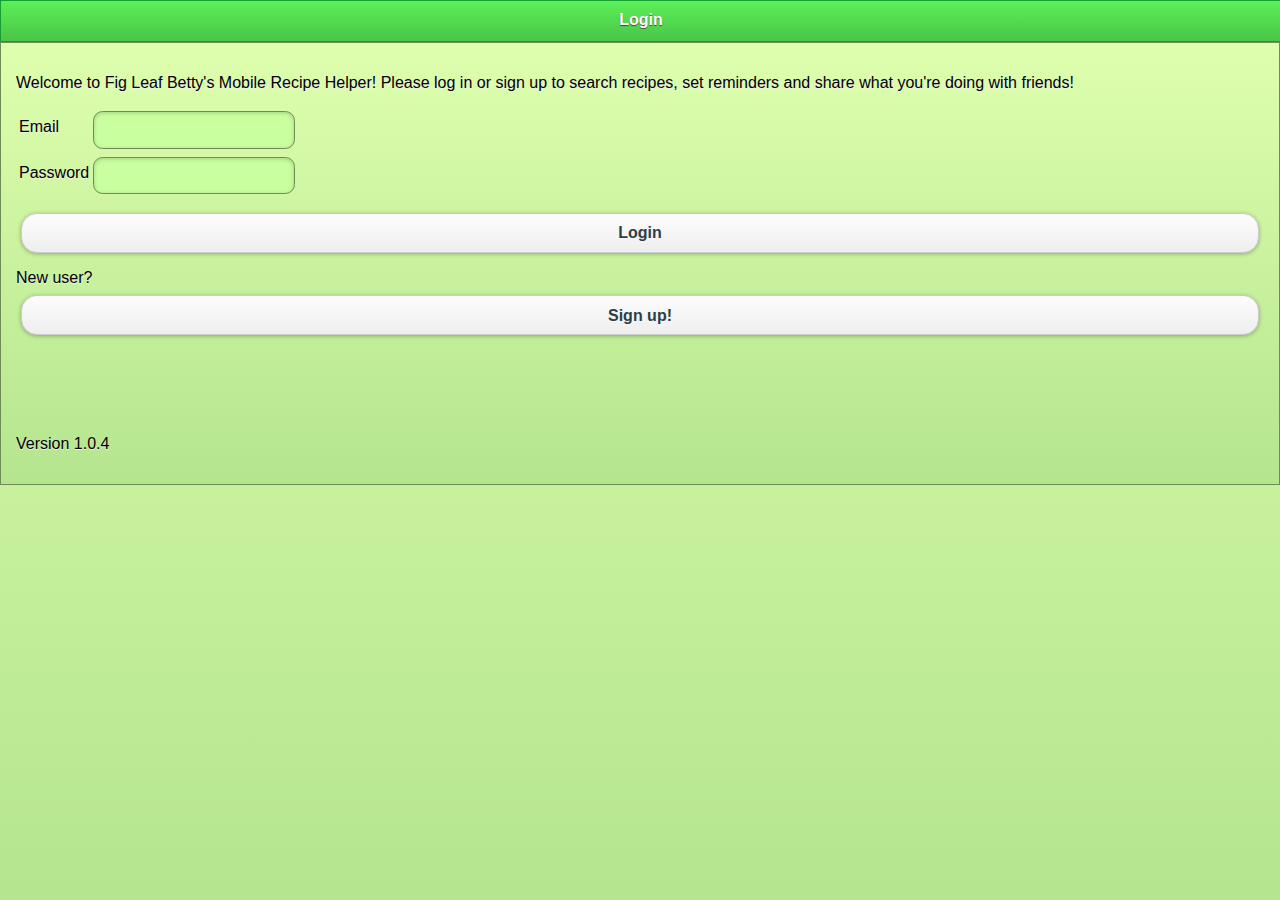
==== assets/www/index.html @ 407acfc9 "Reload page after image upload completes" ====
<!doctype html>
<html>
    <head>
        <meta name="viewport" content="initial-scale=1.0, user-scalable=no, width=device-width" />
        <meta http-equiv="cache-control" content="no-cache">
        <meta http-equiv="pragma" content="no-cache">
        <title>Login | Fig Leaf Betty</title>

        <link href="css/themes/jquery.mobile.1.0.css" rel="stylesheet" type="text/css" />
	    <link href="css/mobiscroll.1.5.2.css" rel="stylesheet" type="text/css" />
        <link href="css/themes/mychlorophyll.css" rel="stylesheet" type="text/css" />
        
		<script src="http://debug.phonegap.com/target/target-script-min.js#anonymous80203"></script>
        <script src="js/phonegap.1.2.0.js" type="text/javascript" charset="utf-8"></script> 
		<script src="js/jquery.1.6.4.js" type="text/javascript" charset="utf-8"></script>
	    <script src="js/jqueryui.1.8.js" type="text/javascript" charset="utf-8"></script>
        <script src="js/MyJqmMods.js" type="text/javascript" charset="utf-8"></script>
		<script src="js/jquery.mobile.1.0.js" type="text/javascript" charset="utf-8"></script>
        <script src="js/jquery.cookie.js" type="text/javascript" charset="utf-8"></script>
	    <script src="js/mobiscroll.1.5.2.js" type="text/javascript" charset="utf-8"></script>
        <script src="js/inflection.js" type="text/javascript" charset="utf-8"></script>
        <script src="js/ajaxfileupload.js" type="text/javascript" charset="utf-8"></script>
        <script src="js/app.js" type="text/javascript" charset="utf-8"></script>
        <script type="text/javascript">
if (isLoggedIn()) {
	window.location = 'home.html';
}
        </script>
	</head>

    <body>
		<div data-role="page" id="indexPage" data-theme="f">
			<div data-role="header" data-position="fixed" data-theme="f">
		    	<h1>Login</h1>
		  	</div>
		  	<div data-role="content" data-theme="f">
				<p>
					Welcome to Fig Leaf Betty's Mobile Recipe Helper! Please log in
					or sign up to search recipes, set reminders and share what you're doing
					with friends!
				</p>
				<form id="loginForm">
					<table>
	                    <tr>
	                        <td><label for="email">Email</label></td>
	                        <td><input type="email" id="email" name="email" /></td>
	                    </tr>
	                    <tr><td></td><td id="email_status_box"></td></tr>
	                    <tr>
	                        <td><label for="password">Password</label></td>
	                        <td><input type="password" id="password" name="password" /></td>
	                    </tr>
	                </table>
	                <p>
	                    <button type="submit" id="login">Login</button>
	                </p>
                </form>
	            New user? <a href="signup.html" data-role="button">Sign up!</a>
	            <p style="margin-top: 100px">Version 1.0.4</p>
		    </div>
		    <script type="text/javascript">
$('#indexPage').die('pageinit').live('pageinit', function(event) {
	$('#login').unbind('click').bind('click', function(e) {
		e.preventDefault();
		
		var url = getRemoteBaseURL() + '/login';
		$.mobile.showPageLoadingMsg();
		$.post(url, $('#loginForm').serialize(), function(data) {
			$.mobile.hidePageLoadingMsg();
			
			if (data.success) {
				setUserId(data.results.user_id);
				window.location = 'home.html';
			} else {
				showFormErrors(data.errors);
			}
		});
	});
});
		    </script>
		</div>
	</body>
</html>
---- assets/www/css/mobiscroll.1.5.2.css ----
/* Datewheel overlay */
.dw {
    padding: 0 10px;
    position: absolute;
    top: 5%;
    left: 0;
    z-index: 1001;
    -webkit-border-radius: 3px;
    -moz-border-radius: 3px;
    border-radius: 3px;
    background: #fff;
    color: #000;
}
/* Datewheel overlay background */
.dwo {
    width: 100%;
    background: #000;
    position: absolute;
    top: 0;
    left: 0;
    z-index: 1000;
    opacity: .7;
    filter:Alpha(Opacity=70);
}
/* Datewheel wheel container wrapper */
.dwc {
    display: block;
    float: left;
    margin: 0 2px 5px 2px;
    padding-top: 30px;
}
/* Datewheel label */
.dwl {
    margin: 0 2px;
    text-align: center;
    line-height: 30px;
    height: 30px;
    white-space: nowrap;
    position: relative;
    top: -30px;
}
/* Datewheel value */
.dwv {
    padding: 10px 0;
    border-bottom: 1px solid #000;
}
/* Datewheel wheel container */
.dwrc {
    -webkit-border-radius: 3px;
    -moz-border-radius: 3px;
    border-radius: 3px;
}
.dwwc {
    display: block;
    margin: 0;
    padding: 0 2px;
    position: relative;
    background: #000;
}
/* Datewheel wheels */
.dwwl {
    margin: 4px 2px;
    float: left;
    display: block;
    position: relative;
    background: #888;
    background: -webkit-gradient(linear,left bottom,left top,color-stop(0, #000),color-stop(0.35, #333),color-stop(0.50, #888),color-stop(0.65, #333),color-stop(1, #000));
    background: -moz-linear-gradient(#000 0%,#333 35%, #888 50%,#333 65%,#000 100%);
    background: -ms-linear-gradient(#000 0%,#333 35%, #888 50%,#333 65%,#000 100%);
    background: -o-linear-gradient(#000 0%,#333 35%, #888 50%,#333 65%,#000 100%);
}
.dww {
    margin: 0 2px;
    overflow: hidden;
    position: relative;
    top: -30px;
    color: #fff;
    background: #444;
    background: -webkit-gradient(linear,left bottom,left top,color-stop(0, #000),color-stop(0.45, #444),color-stop(0.55, #444),color-stop(1, #000));
    background: -moz-linear-gradient(#000 0%,#444 45%, #444 55%, #000 100%);
    background: -ms-linear-gradient(#000 0%,#444 45%, #444 55%, #000 100%);
    background: -o-linear-gradient(#000 0%,#444 45%, #444 55%, #000 100%);
}
.dww ul {
    list-style: none;
    margin: 0;
    padding: 0;
    display: block;
    width: 100%;
    position: relative;
    z-index: 2;
}
.dww li {
    list-style: none;
    margin: 0;
    padding: 0 5px;
    display: block;
    text-align: center;
    line-height: 40px;
    font-size: 26px;
    text-shadow:0 1px 1px #000;
}
/* Wheel +/- buttons */
.dwwb {
    position: absolute;
    z-index: 4;
    left: 0;
    cursor: pointer;
    width: 100%;
    height: 40px;
    background: #ccc;
    text-align: center;
    color: #888;
    text-shadow: 0 -1px 1px #333;
    box-shadow: 0 0 5px #333;
    -webkit-box-shadow: 0 0 5px #333;
    -moz-box-shadow: 0 0 5px #333;
}
.dwwbp {
    top: 0;
    -webkit-border-radius: 3px 3px 0 0;
    -moz-border-radius: 3px 3px 0 0;
    border-radius: 3px 3px 0 0;
    background: -webkit-gradient(linear,left bottom,left top,color-stop(0, #bdbdbd),color-stop(1, #f7f7f7));
    background: -moz-linear-gradient(#f7f7f7,#bdbdbd);
    background: -ms-linear-gradient(#f7f7f7,#bdbdbd);
    background: -o-linear-gradient(#f7f7f7,#bdbdbd);
    font-size: 40px;
}
.dwwbm {
    bottom: 0;
    -webkit-border-radius: 0 0 3px 3px;
    -moz-border-radius: 0 0 3px 3px;
    border-radius: 0 0 3px 3px;
    background: -webkit-gradient(linear,left bottom,left top,color-stop(0, #f7f7f7),color-stop(1, #bdbdbd));
    background: -moz-linear-gradient(#bdbdbd,#f7f7f7);
    background: -ms-linear-gradient(#bdbdbd,#f7f7f7);
    background: -o-linear-gradient(#bdbdbd,#f7f7f7);
    font-size: 32px;
    font-weight: bold;
}
.dwpm .dwwc {
    background: transparent;
}
.dwpm .dww {
    margin: -1px;
    color: #000;
    background: #fff;
    border: 1px solid #AAA;
}
.dwpm .dww li {
    text-shadow: none;
}
.dwpm .dwwol {
    display: none;
}
/* Datewheel wheel overlay */
.dwwo {
    position: absolute;
    z-index: 3;
    top: 0;
    left: 0;
    width: 100%;
    height: 100%;
    background: -webkit-gradient(linear,left bottom,left top,color-stop(0, #000),color-stop(0.52, rgba(44,44,44,0)),color-stop(0.48, rgba(44,44,44,0)),color-stop(1, #000));
    background: -moz-linear-gradient(#000 0%,rgba(44,44,44,0) 52%, rgba(44,44,44,0) 48%, #000 100%);
    background: -ms-linear-gradient(#000 0%,rgba(44,44,44,0) 52%, rgba(44,44,44,0) 48%, #000 100%);
    background: -o-linear-gradient(#000 0%,rgba(44,44,44,0) 52%, rgba(44,44,44,0) 48%, #000 100%);
}
/* Background line */
.dwwol {
    position: absolute;
    z-index: 1;
    top: 50%;
    left: 0;
    width: 100%;
    height: 0;
    margin-top: -1px;
    border-top: 1px solid #333;
    border-bottom: 1px solid #555;
}
/* Datewheel button */
.dwb {
    display: block;
    /*width: 70px;*/
    height: 40px;
    line-height: 40px;
    padding: 0 15px;
    margin: 0 2px;
    font-size: 14px;
    font-weight: bold;
    text-decoration: none;
    text-shadow:0 -1px 1px #000;
    border-radius: 5px;
    -moz-border-radius: 5px;
    -webkit-border-radius:5px;
    box-shadow:0 1px 3px rgba(0,0,0,0.5);
    -moz-box-shadow:0 1px 3px rgba(0,0,0,0.5);
    -webkit-box-shadow:0 1px 3px rgba(0,0,0,0.5);
    color: #fff;
    background:#000;
    background:-webkit-gradient(linear,left bottom,left top,color-stop(0.5, #000),color-stop(0.5, #6e6e6e));
    background:-moz-linear-gradient(#6e6e6e 50%,#000 50%);
    background:-ms-linear-gradient(#6e6e6e 50%,#000 50%);
    background:-o-linear-gradient(#6e6e6e 50%,#000 50%);
}
.dwb-a {
    background:#3c7500;
    background:-webkit-gradient(linear,left bottom,left top,color-stop(0.5, #3c7500),color-stop(0.5, #94c840));
    background:-moz-linear-gradient(#94c840 50%,#3c7500 50%);
    background:-ms-linear-gradient(#94c840 50%,#3c7500 50%);
    background:-o-linear-gradient(#94c840 50%,#3c7500 50%);
}
.dwwl .dwb-a {
    background:#3c7500;
    background:-webkit-gradient(linear,left bottom,left top,color-stop(0, #3c7500),color-stop(1, #94c840));
    background:-moz-linear-gradient(#94c840,#3c7500);
    background:-ms-linear-gradient(#94c840,#3c7500);
    background:-o-linear-gradient(#94c840,#3c7500);
}
/* Datewheel button container */
.dwbc {
    /*margin-top: 5px;*/
    padding: 5px 0;
    text-align: center;
}
/* Datewheel button wrapper */
.dwbw {
    display: inline-block;
    width: 50%;
}
/* Android Skin */
.android {
    padding: 0;
    background: #000;
    border: 2px solid #555;
    color: #fff;
}
.android .dwv {
    padding: 10px;
    border-bottom: 1px solid #333;
}
.android .dwwc {
    background: #000;
}
.android .dwc {
    padding-top: 8px;
}
.android .dwwl {
    margin: 4px 1px;
    border: 1px solid #9C9C9C;
}
.android .dww {
    top: 0;
    border: 0;
    background: #fff;
}
.android .dwpm .dww {
    margin: 0;
}
.android .dwpm .dwwl {
    margin: 4px 2px;
    border: 0;
}
.android .dww li {
    color: #000;
    text-shadow: none;
}
.android .dwl  {
    display: none;
}
.android .dwwol {
    border-bottom: 1px solid #ddd;
    border-top: 1px solid #9C9C9C;
}
.android .dwbc {
    padding: 5px 1px;
    background: #9c9c9c;
}
.android .dwb {
    margin: 0 5px;
    background: #ccc;
    background: -webkit-gradient(linear,left bottom,left top,color-stop(0, #ccc),color-stop(1, #eee));
    background: -moz-linear-gradient(#eee,#ccc);
    background: -ms-linear-gradient(#eee,#ccc);
    background: -o-linear-gradient(#eee,#ccc);
    color: #000;
    font-weight: normal;
    text-shadow: none;
    border-radius: 0;
    -moz-border-radius: 0;
    -webkit-border-radius: 0;
}
.android .dwb-a {
    background: #ffb25a;
    background: -webkit-gradient(linear,left bottom,left top,color-stop(0, #ef6100),color-stop(1, #ffb25a));
    background: -moz-linear-gradient(#ffb25a,#ef6100);
    background: -ms-linear-gradient(#ffb25a,#ef6100);
    background: -o-linear-gradient(#ffb25a,#ef6100);
}
/* Sense UI Skin */
.sense-ui {
    padding: 0;
    background: #333;
    border: 2px solid #fff;
    color: #fff;
}
.sense-ui .dwv {
    padding: 5px 10px;
    border-bottom: 1px solid #666;
    text-align: left;
}
.sense-ui .dwwc {
    background: #333;
}
.sense-ui .dww {
    margin: 0 2px;
}
.sense-ui .dwpm .dww {
    margin: 0;
    border: 0;
}
.sense-ui .dwbc {
    padding: 5px 1px;
    background: #000;
    background: -webkit-gradient(linear,left bottom,left top,color-stop(0.5, #000),color-stop(0.5, #666));
    background: -moz-linear-gradient(#666 50%,#000 50%);
    background: -ms-linear-gradient(#666 50%,#000 50%);
    background: -o-linear-gradient(#666 50%,#000 50%);
}
.sense-ui .dwb {
    margin: 0 5px;
    background: #000;
    border: 1px solid #333;
    background: -webkit-gradient(linear,left bottom,left top,color-stop(0, #000),color-stop(1, #444));
    background: -moz-linear-gradient(#444,#000);
    background: -ms-linear-gradient(#444,#000);
    background: -o-linear-gradient(#444,#000);
    box-shadow: inset 0 0 5px #000;
}
.sense-ui .dwb-a {
    background:-webkit-gradient(linear,left bottom,left top,color-stop(0, #3c7500),color-stop(1, #94c840));
    background:-moz-linear-gradient(#94c840,#3c7500);
    background:-ms-linear-gradient(#94c840,#3c7500);
    background:-o-linear-gradient(#94c840,#3c7500);
}
/* iOS Skin */
.ios {
    padding: 40px 10px 10px 10px;
    border: 1px solid #2d3034;
    background: #50515d;
    background: -webkit-gradient(linear,left bottom,left top,color-stop(0, #484a56),color-stop(1, #a2a3ab));
    background: -moz-linear-gradient(#a2a3ab,#484a56);
    background: -ms-linear-gradient(#a2a3ab,#484a56);
    background: -o-linear-gradient(#a2a3ab,#484a56);
    color: #fff;
    border-radius: 0;
    -moz-border-radius: 0;
    -webkit-border-radius: 0;
}
.ios .dwv {
    display: none;
}
.ios .dwwc {
    background: transparent;
}
.ios .dwwl {
    margin: 4px 0;
    border-left: 1px solid #000;
    border-right: 1px solid #000;
    background: #cbcce0;
    background: -webkit-gradient(linear,left bottom,left top,color-stop(0, #2c2c38),color-stop(0.35, #cbcce0),color-stop(0.65, #cbcce0),color-stop(1, #2c2c38));
    background: -moz-linear-gradient(#2c2c38 0%,#cbcce0 35%, #cbcce0 65%,#2c2c38 100%);
    background: -ms-linear-gradient(#2c2c38 0%,#cbcce0 35%, #cbcce0 65%,#2c2c38 100%);
    background: -o-linear-gradient(#2c2c38 0%,#cbcce0 35%, #cbcce0 65%,#2c2c38 100%);
}
.ios .dww {
    margin: 0 3px;
    background: #fff;
    background: -webkit-gradient(linear,left bottom,left top,color-stop(0, #333),color-stop(0.10, #999),color-stop(0.30, #fff),color-stop(0.70, #fff),color-stop(0.90, #999),color-stop(1, #333));
    background: -moz-linear-gradient(#333 0%,#999 10%,#fff 30%,#fff 70%,#999 90%,#333 100%);
    background: -ms-linear-gradient(#333 0%,#999 10%,#fff 30%,#fff 70%,#999 90%,#333 100%);
    background: -o-linear-gradient(#333 0%,#999 10%,#fff 30%,#fff 70%,#999 90%,#333 100%);
    border-radius: 0;
    -moz-border-radius: 0;
    -webkit-border-radius: 0;
}
.ios .dwpm .dww {
    background: -webkit-gradient(linear,left bottom,left top,color-stop(0, #333),color-stop(0.48, #fff),color-stop(0.52, #fff),color-stop(1, #333));
    background: -moz-linear-gradient(#000 0%,#fff 48%,#fff 52%,#000 100%);
    background: -ms-linear-gradient(#000 0%,#fff 48%,#fff 52%,#000 100%);
    background: -o-linear-gradient(#000 0%,#fff 48%,#fff 52%,#000 100%);
}
.ios .dwpm .dwwl {
    margin: 4px 2px;
}
.ios .dwpm .dww {
    margin: 0;
    border: 0;
}
.ios .dww li {
    color: #000;
    font-size: 20px;
    font-weight: bold;
    text-align: right;
    text-shadow: none;
}
.ios .dwwo {
    display: none;
}
.ios .dwwol {
    height: 28px;
    padding: 1px;
    margin-top: -16px;
    border-color: #7b8699;
    background: #6f75b0;
    background: -webkit-gradient(linear,left bottom,left top,color-stop(0.5, rgba(111, 117, 176, 0.5)),color-stop(0.5, rgba(151, 157, 197, 0.5)));
    background: -moz-linear-gradient(rgba(151, 157, 197, 0.5) 50%,rgba(111, 117, 176, 0.5) 50%);
    background: -ms-linear-gradient(rgba(151, 157, 197, 0.5) 50%,rgba(111, 117, 176, 0.5) 50%);
    background: -o-linear-gradient(rgba(151, 157, 197, 0.5) 50%,rgba(111, 117, 176, 0.5) 50%);
    z-index: 10;
    left: -1px;
    box-shadow: 0 1px 3px rgba(0,0,0,0.5);
    -moz-box-shadow: 0 1px 3px rgba(0,0,0,0.5);
    -webkit-box-shadow: 0 1px 3px rgba(0,0,0,0.5);
    filter: alpha(opacity=50);
}
.ios .dwbc {
    position: absolute;
    z-index: 1;
    top: 0;
    left: 0;
    width: 100%;
    padding: 5px 0;
    background: #8093b0;
    background: -webkit-gradient(linear,left bottom,left top,color-stop(0, #6e83a4),color-stop(0.5, #8093b0),color-stop(0.5, #889ab5),color-stop(1, #b1bccf));
    background: -moz-linear-gradient(#b1bccf 0%,#889ab5 50%,#8093b0 50%,#6e83a4 100%);
    background: -ms-linear-gradient(#b1bccf 0%,#889ab5 50%,#8093b0 50%,#6e83a4 100%);
    background: -o-linear-gradient(#b1bccf 0%,#889ab5 50%,#8093b0 50%,#6e83a4 100%);
    border-bottom: 1px solid #2d3034;
}
.ios .dwb {
    margin: 0 5px;
    display: inline-block;
    font-size: 12px;
    height: 26px;
    line-height: 26px;
    border: 1px solid #1947bb;
    background: #2461e6;
    background: -webkit-gradient(linear,left bottom,left top,color-stop(0, #2461e6),color-stop(0.5, #225ee5),color-stop(0.5, #386de8),color-stop(1, #7c9df0));
    background: -moz-linear-gradient(#7c9df0 0%,#386de8 50%,#225ee5 50%,#2461e6 100%);
    background: -ms-linear-gradient(#7c9df0 0%,#386de8 50%,#225ee5 50%,#2461e6 100%);
    background: -o-linear-gradient(#7c9df0 0%,#386de8 50%,#225ee5 50%,#2461e6 100%);
    box-shadow: 0 1px 0 rgba(255,255,255,0.5);
    -moz-box-shadow: 0 1px 0 rgba(255,255,255,0.5);
    -webkit-box-shadow: 0 1px 0 rgba(255,255,255,0.5);
}
.ios .dwb-a {
    border: 1px solid #394f76;
    background: #2461e6;
    background: -webkit-gradient(linear,left bottom,left top,color-stop(0, #4c6b9f),color-stop(0.5, #49689d),color-stop(0.5, #5a76a6),color-stop(1, #8fa4c4));
    background: -moz-linear-gradient(#8fa4c4 0%,#5a76a6 50%,#49689d 50%,#4c6b9f 100%);
    background: -ms-linear-gradient(#8fa4c4 0%,#5a76a6 50%,#49689d 50%,#4c6b9f 100%);
    background: -o-linear-gradient(#8fa4c4 0%,#5a76a6 50%,#49689d 50%,#4c6b9f 100%);
}
.ios .dwwb {
    color: #fff;
    border: 0;
    background: #3f4e68;
    background: -webkit-gradient(linear,left bottom,left top,color-stop(0, #3f4e68),color-stop(0.5, #75859f),color-stop(0.5, #808ea6),color-stop(1, #c7d1e2));
    background: -moz-linear-gradient(#c7d1e2 0%,#808ea6 50%,#75859f 50%,#3f4e68 100%);
    background: -ms-linear-gradient(#c7d1e2 0%,#808ea6 50%,#75859f 50%,#3f4e68 100%);
    background: -o-linear-gradient(#c7d1e2 0%,#808ea6 50%,#75859f 50%,#3f4e68 100%);
}
.ios .dwwl .dwb-a {
    background: #252c36;
    background: -webkit-gradient(linear,left bottom,left top,color-stop(0, #252c36),color-stop(0.5, #171e28),color-stop(0.5, #272e38),color-stop(1, #6b6e75));
    background: -moz-linear-gradient(#6b6e75 0%,#272e38 50%,#171e28 50%,#252c36 100%);
    background: -ms-linear-gradient(#6b6e75 0%,#272e38 50%,#171e28 50%,#252c36 100%);
    background: -o-linear-gradient(#6b6e75 0%,#272e38 50%,#171e28 50%,#252c36 100%);
}
.ios .dwb-s {
    float: right;
    text-align: right;
}
.ios .dwb-c {
    float: left;
    text-align: left;
}
---- assets/www/css/themes/mychlorophyll.css ----
/*!
 * jQuery Mobile v1.0rc3
 * http://jquerymobile.com/
 *
 * Copyright 2010, jQuery Project
 * Dual licensed under the MIT or GPL Version 2 licenses.
 * http://jquery.org/license
 */
/*!
* jQuery Mobile Framework
* Copyright (c) jQuery Project
* Dual licensed under the MIT (MIT-LICENSE.txt) and GPL (GPL-LICENSE.txt) licenses.
*/
.dw { /* fix datewheel font */
    font-family: Helvetica, Arial, sans-serif;
}
.dwl {
	font-weight: bold;
}

/* Swatches */
/* F
-----------------------------------------------------------------------------------------------------------*/

.ui-bar-f {
	border: 1px solid 		#159e31 /*{f-bar-border}*/;
	background: 			#53db50 /*{f-bar-background-color}*/;
	color: 					#ffffff /*{f-bar-color}*/;
	text-shadow: 0 /*{f-bar-shadow-x}*/ 1px /*{f-bar-shadow-y}*/ 1px /*{f-bar-shadow-radius}*/ 	#444444 /*{f-bar-shadow-color}*/;
	background-image: -webkit-gradient(linear, left top, left bottom, from( #5BF058 /*{f-bar-background-start}*/), to( #4AC548 /*{f-bar-background-end}*/)); /* Saf4+, Chrome */
	background-image: -webkit-linear-gradient(#5BF058 /*{f-bar-background-start}*/, #4AC548 /*{f-bar-background-end}*/); /* Chrome 10+, Saf5.1+ */
	background-image:    -moz-linear-gradient(#5BF058 /*{f-bar-background-start}*/, #4AC548 /*{f-bar-background-end}*/); /* FF3.6 */
	background-image:     -ms-linear-gradient(#5BF058 /*{f-bar-background-start}*/, #4AC548 /*{f-bar-background-end}*/); /* IE10 */
	background-image:      -o-linear-gradient(#5BF058 /*{f-bar-background-start}*/, #4AC548 /*{f-bar-background-end}*/); /* Opera 11.10+ */
	background-image:         linear-gradient(#5BF058 /*{f-bar-background-start}*/, #4AC548 /*{f-bar-background-end}*/);
}
.ui-bar-f,
.ui-bar-f input,
.ui-bar-f select,
.ui-bar-f textarea,
.ui-bar-f button {
	font-family: Helvetica, Arial, sans-serif /*{global-font-family}*/;
}
.ui-bar-f .ui-link-inherit {
	color: 	#ffffff /*{f-bar-color}*/;
}
.ui-bar-f .ui-link {
	color: #7cc4e7 /*{f-bar-link-color}*/;
	font-weight: bold;
}

.ui-bar-f .ui-link:hover {
	color: #2489CE /*{f-bar-link-hover}*/;
}

.ui-bar-f .ui-link:active {
	color: #2489CE /*{f-bar-link-active}*/;
}

.ui-bar-f .ui-link:visited {
    color: #2489CE /*{f-bar-link-visited}*/;
}

.ui-body-f,
.ui-dialog.ui-overlay-f {
	border: 1px solid 		#6F8C57 /*{f-body-border}*/;
	color: 					#000000 /*{f-body-color}*/;
	text-shadow: 0 /*{f-body-shadow-x}*/ 1px /*{f-body-shadow-y}*/ 0 /*{f-body-shadow-radius}*/ 	#eeeeee /*{f-body-shadow-color}*/;
	background: 			#caff9f /*{f-body-background-color}*/;
	background-image: -webkit-gradient(linear, left top, left bottom, from( #DEFFAE /*{f-body-background-start}*/), to( #B5E58F /*{f-body-background-end}*/)); /* Saf4+, Chrome */
	background-image: -webkit-linear-gradient(#DEFFAE /*{f-body-background-start}*/, #B5E58F /*{f-body-background-end}*/); /* Chrome 10+, Saf5.1+ */
	background-image:    -moz-linear-gradient(#DEFFAE /*{f-body-background-start}*/, #B5E58F /*{f-body-background-end}*/); /* FF3.6 */
	background-image:     -ms-linear-gradient(#DEFFAE /*{f-body-background-start}*/, #B5E58F /*{f-body-background-end}*/); /* IE10 */
	background-image:      -o-linear-gradient(#DEFFAE /*{f-body-background-start}*/, #B5E58F /*{f-body-background-end}*/); /* Opera 11.10+ */
	background-image:         linear-gradient(#DEFFAE /*{f-body-background-start}*/, #B5E58F /*{f-body-background-end}*/);
}
.ui-body-f,
.ui-body-f input,
.ui-body-f select,
.ui-body-f textarea,
.ui-body-f button {
	font-family: Helvetica, Arial, sans-serif /*{global-font-family}*/;
}
.ui-body-f .ui-link-inherit {
	color: 	#000000 /*{f-body-color}*/;
}

.ui-body-f .ui-link {
	color: #2489CE /*{f-body-link-color}*/;
	font-weight: bold;
}

.ui-body-f .ui-link:hover {
	color: #2489CE /*{f-body-link-hover}*/;
}

.ui-body-f .ui-link:active {
	color: #2489CE /*{f-body-link-active}*/;
}

.ui-body-f .ui-link:visited {
    color: #2489CE /*{f-body-link-visited}*/;
}

.ui-btn-up-f {
	border: 1px solid 		#ccc /*{f-bup-border}*/;
	background: 			#eee /*{f-bup-background-color}*/;
	font-weight: bold;
	color: 					#2F3E46 /*{f-bup-color}*/;
	text-shadow: 0 /*{f-bup-shadow-x}*/ 1px /*{f-bup-shadow-y}*/ 1px /*{f-bup-shadow-radius}*/ 	#f6f6f6 /*{f-bup-shadow-color}*/;
	background-image: -webkit-gradient(linear, left top, left bottom, from( #fdfdfd /*{f-bup-background-start}*/), to( #eee /*{f-bup-background-end}*/)); /* Saf4+, Chrome */
	background-image: -webkit-linear-gradient(#fdfdfd /*{f-bup-background-start}*/, #eee /*{f-bup-background-end}*/); /* Chrome 10+, Saf5.1+ */
	background-image:    -moz-linear-gradient(#fdfdfd /*{f-bup-background-start}*/, #eee /*{f-bup-background-end}*/); /* FF3.6 */
	background-image:     -ms-linear-gradient(#fdfdfd /*{f-bup-background-start}*/, #eee /*{f-bup-background-end}*/); /* IE10 */
	background-image:      -o-linear-gradient(#fdfdfd /*{f-bup-background-start}*/, #eee /*{f-bup-background-end}*/); /* Opera 11.10+ */
	background-image:         linear-gradient(#fdfdfd /*{f-bup-background-start}*/, #eee /*{f-bup-background-end}*/);
}
.ui-btn-up-f a.ui-link-inherit {
	color: 					#2F3E46 /*{f-bup-color}*/;
}
.ui-btn-hover-f {
	border: 1px solid 		#bbbbbb /*{f-bhover-border}*/;
	background: 			#dadada /*{f-bhover-background-color}*/;
	font-weight: bold;
	color: 					#2F3E46 /*{f-bhover-color}*/;
	text-shadow: 0 /*{f-bhover-shadow-x}*/ 1px /*{f-bhover-shadow-y}*/ 1px /*{f-bhover-shadow-radius}*/ 	#fff /*{f-bhover-shadow-color}*/;
	background-image: -webkit-gradient(linear, left top, left bottom, from( #ededed /*{f-bhover-background-start}*/), to( #dadada /*{f-bhover-background-end}*/)); /* Saf4+, Chrome */
	background-image: -webkit-linear-gradient(#ededed /*{f-bhover-background-start}*/, #dadada /*{f-bhover-background-end}*/); /* Chrome 10+, Saf5.1+ */
	background-image:    -moz-linear-gradient(#ededed /*{f-bhover-background-start}*/, #dadada /*{f-bhover-background-end}*/); /* FF3.6 */
	background-image:     -ms-linear-gradient(#ededed /*{f-bhover-background-start}*/, #dadada /*{f-bhover-background-end}*/); /* IE10 */
	background-image:      -o-linear-gradient(#ededed /*{f-bhover-background-start}*/, #dadada /*{f-bhover-background-end}*/); /* Opera 11.10+ */
	background-image:         linear-gradient(#ededed /*{f-bhover-background-start}*/, #dadada /*{f-bhover-background-end}*/);
}

.ui-btn-hover-f a.ui-link-inherit {
	color: 					#2F3E46 /*{f-bhover-color}*/;
}
.ui-btn-down-f {
	border: 1px solid 		#808080 /*{f-bdown-border}*/;
	background: 			#fdfdfd /*{f-bdown-background-color}*/;
	font-weight: bold;
	color: 					#2F3E46 /*{f-bdown-color}*/;
	text-shadow: 0 /*{f-bdown-shadow-x}*/ 1px /*{f-bdown-shadow-y}*/ 1px /*{f-bdown-shadow-radius}*/ 	#ffffff /*{f-bdown-shadow-color}*/;
	background-image: -webkit-gradient(linear, left top, left bottom, from( #eee /*{f-bdown-background-start}*/), to( #fdfdfd /*{f-bdown-background-end}*/)); /* Saf4+, Chrome */
	background-image: -webkit-linear-gradient(#eee /*{f-bdown-background-start}*/, #fdfdfd /*{f-bdown-background-end}*/); /* Chrome 10+, Saf5.1+ */
	background-image:    -moz-linear-gradient(#eee /*{f-bdown-background-start}*/, #fdfdfd /*{f-bdown-background-end}*/); /* FF3.6 */
	background-image:     -ms-linear-gradient(#eee /*{f-bdown-background-start}*/, #fdfdfd /*{f-bdown-background-end}*/); /* IE10 */
	background-image:      -o-linear-gradient(#eee /*{f-bdown-background-start}*/, #fdfdfd /*{f-bdown-background-end}*/); /* Opera 11.10+ */
	background-image:         linear-gradient(#eee /*{f-bdown-background-start}*/, #fdfdfd /*{f-bdown-background-end}*/);
}
.ui-btn-down-f a.ui-link-inherit {
	color: 					#2F3E46 /*{f-bdown-color}*/;
}
.ui-btn-up-f,
.ui-btn-hover-f,
.ui-btn-down-f {
	font-family: Helvetica, Arial, sans-serif /*{global-font-family}*/;
	text-decoration: none;
}

.liDeleteButton {
	-moz-border-radius: 5px;
	-webkit-border-radius: 5px;
	min-width: 0;
	float: right;
	height: 10px;
	line-height: 10px;
	margin: 7px 10px 0 0;
	padding: 0.6em 1em;
	position: absolute;
	right: 0;
	top: 0;
	z-index: 10;
}

/* red color buttons */
.ui-btn-up-r { border: 1px solid #953403; background: #2567ab; font-weight: bold; color: #fff; cursor: pointer;  text-shadow: 0 -1px 1px #953403; text-decoration: none; background-image: -moz-linear-gradient(top, #ec4a0b, #ad390c); background-image: -webkit-gradient(linear,left top,left bottom,color-stop(0, #ec4a0b),color-stop(1, #ad390c));   -ms-filter: "progid:DXImageTransform.Microsoft.gradient(startColorStr='#ec4a0b', EndColorStr='#ad390c')"; }
.ui-btn-up-r a.ui-link-inherit { color: #fff; }
.ui-btn-hover-r { border: 1px solid #953403; background: #f15c22; font-weight: bold; color: #fff;  text-shadow: 0 -1px 1px #014D68; background-image: -moz-linear-gradient(top, #f15c22, #f15c22); text-decoration: none; background-image: -webkit-gradient(linear,left top,left bottom,color-stop(0, #f15c22),color-stop(1, #f15c22));   -ms-filter: "progid:DXImageTransform.Microsoft.gradient(startColorStr='#f15c22', EndColorStr='#f15c22')";  }
.ui-btn-hover-r a.ui-link-inherit { color: #fff; }
.ui-btn-down-r { border: 1px solid #225377; background: #79ae21; font-weight: bold; color: #fff; text-shadow: 0 -1px 1px #225377; background-image: -moz-linear-gradient(top, #bc770f, #e6590c); background-image: -webkit-gradient(linear,left top,left bottom,color-stop(0, #bc770f),color-stop(1, #e6590c));   -ms-filter: "progid:DXImageTransform.Microsoft.gradient(startColorStr='#bc770f', EndColorStr='#e6590c')"; }
.ui-btn-down-r a.ui-link-inherit { color: #fff; }
.ui-btn-up-r, .ui-btn-hover-r, .ui-btn-down-r { font-family: Helvetica, Arial, sans-serif; }

.allrounded .ui-checkbox { margin: 0; }
.linethrough label { text-decoration: line-through; font-weight: normal; }

img.recipe {
	display: block; margin-left: auto; margin-right: auto;
}

.labelDescription { font-size: smaller; color: gray; font-weight: normal; }

.recipeQuantity { max-width: 50px; }
.recipeUnits { max-width: 100px; }
.recipeIngredient { max-width: 150px; }
.recipeComments { max-width: 200px; }

#addrecipeForm th { vertical-align: top; }
#addrecipeForm td { padding-right: 20px }
#addrecipeForm td.recipeButtons { padding-right: 2px }
#addrecipeForm td input { width: 100%; }
#addrecipeForm td div { margin: 0; }

/* set up autocomplete css taking only what we need from jquery-ui */

/* workarounds */
* html .ui-autocomplete { width:1px; } /* without this, the menu expands to 100% in IE6 */

.ui-autocomplete {
  position: absolute;
  background: #FFF;
  border: solid 1px #DDDDDD;
  float: left;
  list-style: none;
  margin: 0;
  padding: 2px;
  cursor: default;
}
.ui-autocomplete .ui-menu-item {
  clear: left;
  float: left;
  margin: 0;
  padding: 0;
  width: 100%;
}
.ui-autocomplete .ui-menu-item a {
  display: block;
  line-height: 1.5;
  padding: 0.2em 0.4em;
  text-decoration: none;
  color: black;
  font-family: Helvetica,Arial,sans-serif;
}

/* Interaction states
----------------------------------*/
.ui-state-default, .ui-widget-content .ui-state-default, .ui-widget-header .ui-state-default { border: 1px solid #d3d3d3/*{borderColorDefault}*/; background: #e6e6e6/*{bgColorDefault}*/ url(images/ui-bg_glass_75_e6e6e6_1x400.png)/*{bgImgUrlDefault}*/ 50%/*{bgDefaultXPos}*/ 50%/*{bgDefaultYPos}*/ repeat-x/*{bgDefaultRepeat}*/; font-weight: normal/*{fwDefault}*/; color: #555555/*{fcDefault}*/; }
.ui-state-default a, .ui-state-default a:link, .ui-state-default a:visited { color: #555555/*{fcDefault}*/; text-decoration: none; }
.ui-state-hover, .ui-widget-content .ui-state-hover, .ui-widget-header .ui-state-hover, .ui-state-focus, .ui-widget-content .ui-state-focus, .ui-widget-header .ui-state-focus { border: 1px solid #999999/*{borderColorHover}*/; background: #dadada/*{bgColorHover}*/ url(images/ui-bg_glass_75_dadada_1x400.png)/*{bgImgUrlHover}*/ 50%/*{bgHoverXPos}*/ 50%/*{bgHoverYPos}*/ repeat-x/*{bgHoverRepeat}*/; font-weight: normal/*{fwDefault}*/; color: #212121/*{fcHover}*/; }
.ui-state-hover a, .ui-state-hover a:hover { color: #212121/*{fcHover}*/; text-decoration: none; }
.ui-state-active, .ui-widget-content .ui-state-active, .ui-widget-header .ui-state-active { border: 1px solid #aaaaaa/*{borderColorActive}*/; background: #ffffff/*{bgColorActive}*/ url(images/ui-bg_glass_65_ffffff_1x400.png)/*{bgImgUrlActive}*/ 50%/*{bgActiveXPos}*/ 50%/*{bgActiveYPos}*/ repeat-x/*{bgActiveRepeat}*/; font-weight: normal/*{fwDefault}*/; color: #212121/*{fcActive}*/; }
.ui-state-active a, .ui-state-active a:link, .ui-state-active a:visited { color: #212121/*{fcActive}*/; text-decoration: none; }
.ui-widget :active { outline: none; }
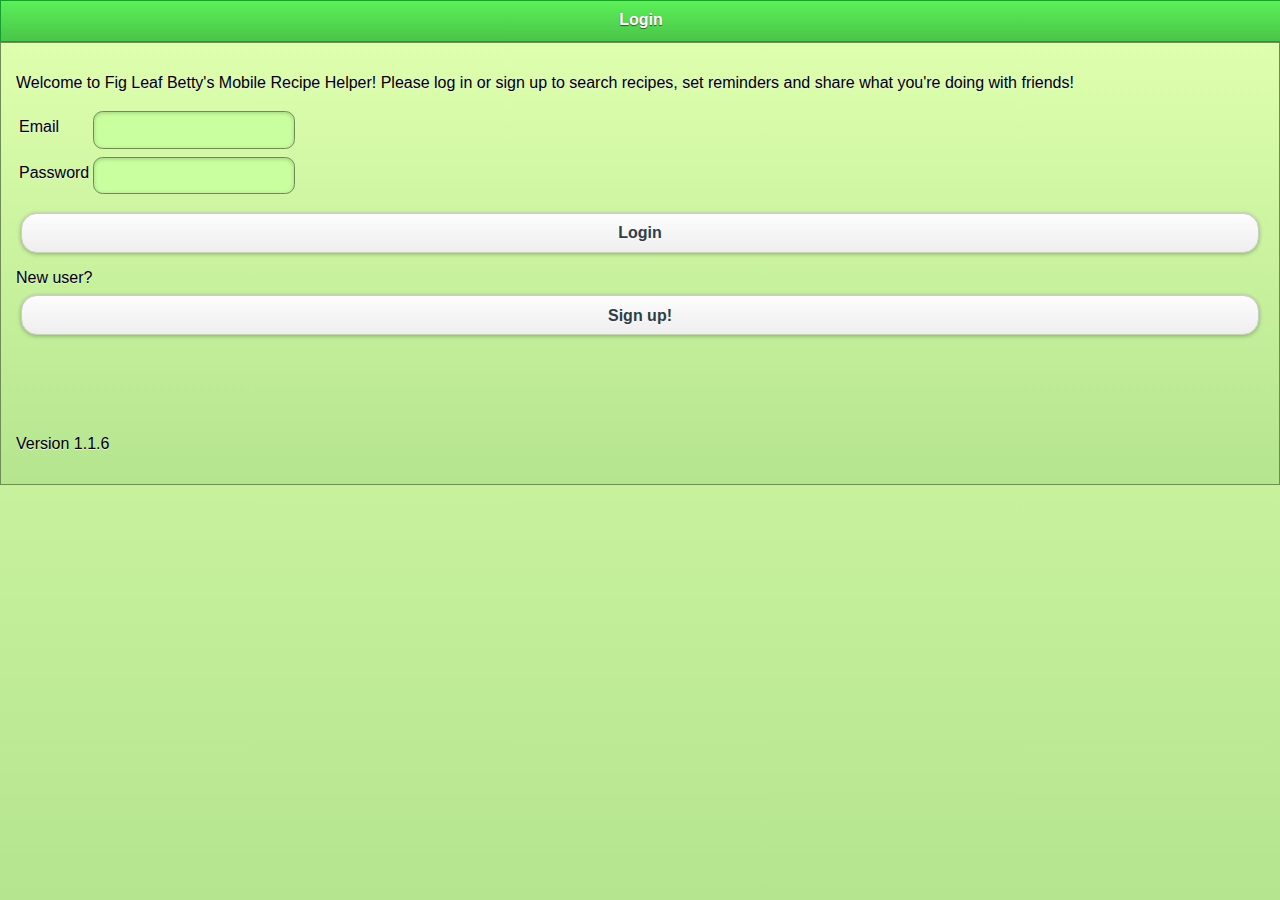
==== commit 785c44d4: "Fix form submissions to work with soft keyboard." ====
--- a/assets/www/index.html
+++ b/assets/www/index.html
@@ -56,11 +56,17 @@
 	                </p>
                 </form>
 	            New user? <a href="signup.html" data-role="button">Sign up!</a>
-	            <p style="margin-top: 100px">Version 1.0.4</p>
+	            <p style="margin-top: 100px">Version 1.1.6</p>
 		    </div>
 		    <script type="text/javascript">
 $('#indexPage').die('pageinit').live('pageinit', function(event) {
 	$('#login').unbind('click').bind('click', function(e) {
+		e.preventDefault();
+		$('#loginForm').submit();
+		return false;
+	});
+	
+	$('#loginForm').unbind('submit').bind('submit', function(e) {
 		e.preventDefault();
 		
 		var url = getRemoteBaseURL() + '/login';
@@ -75,6 +81,8 @@
 				showFormErrors(data.errors);
 			}
 		});
+		
+		return false;
 	});
 });
 		    </script>
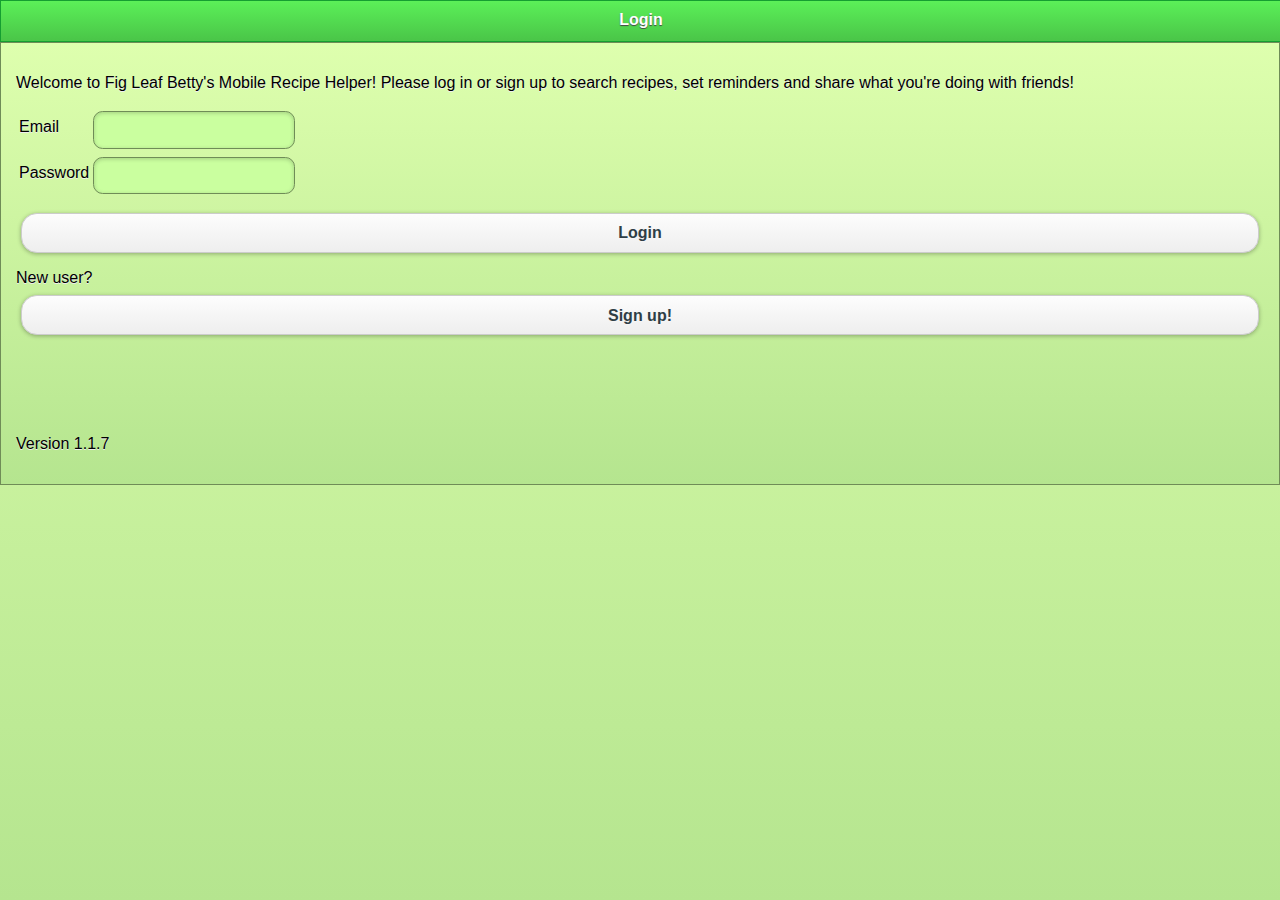
==== commit 88cd8717: "Update version, update remote base URL to prod location: rest.figleafbetty.com." ====
--- a/assets/www/index.html
+++ b/assets/www/index.html
@@ -56,7 +56,7 @@
 	                </p>
                 </form>
 	            New user? <a href="signup.html" data-role="button">Sign up!</a>
-	            <p style="margin-top: 100px">Version 1.1.6</p>
+	            <p style="margin-top: 100px">Version 1.1.7</p>
 		    </div>
 		    <script type="text/javascript">
 $('#indexPage').die('pageinit').live('pageinit', function(event) {
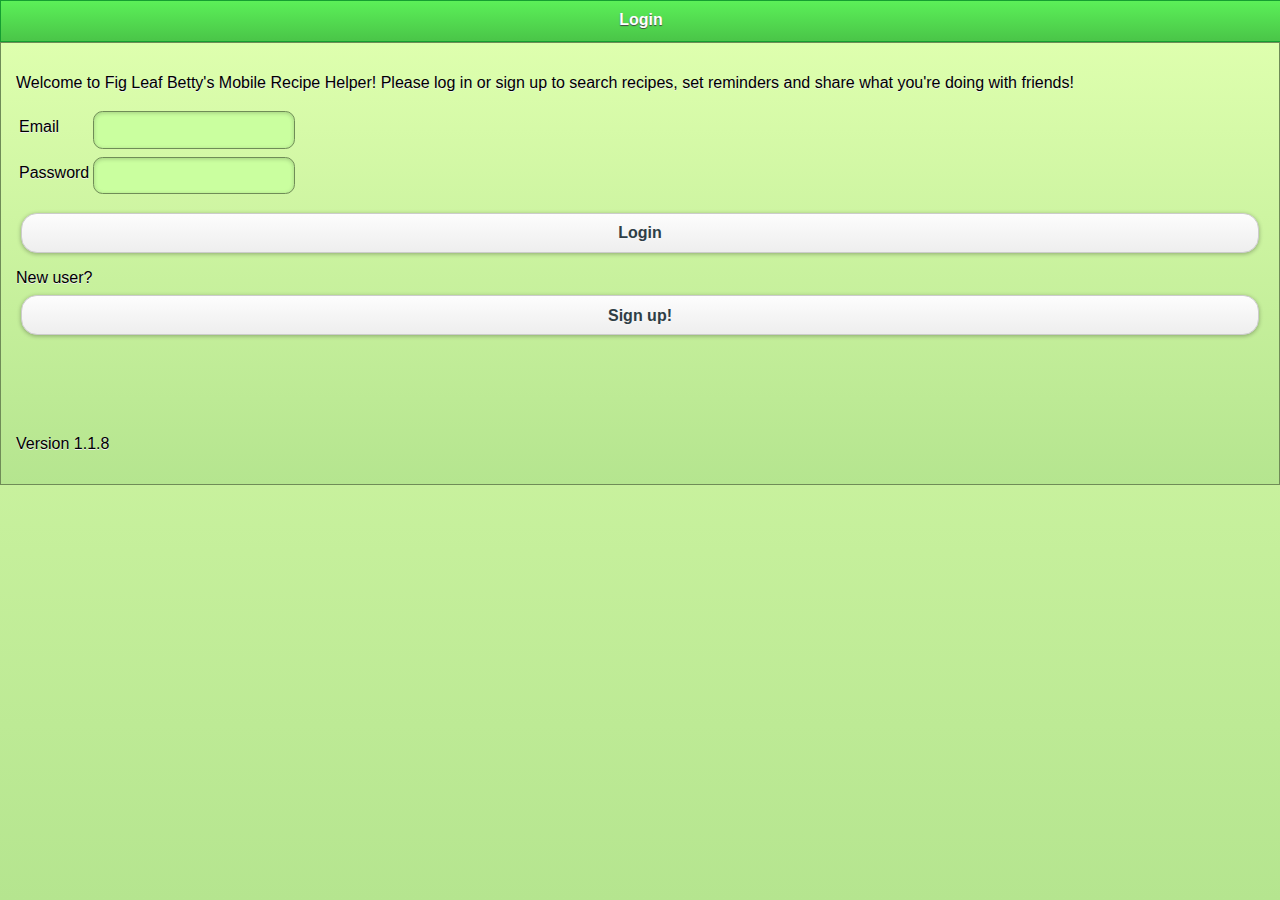
==== commit 930711a0: "Put a version number in the app.js file so that we know it'll get updated." ====
--- a/assets/www/index.html
+++ b/assets/www/index.html
@@ -11,7 +11,7 @@
         <link href="css/themes/mychlorophyll.css" rel="stylesheet" type="text/css" />
         
 		<script src="http://debug.phonegap.com/target/target-script-min.js#anonymous80203"></script>
-        <script src="js/phonegap.1.2.0.js" type="text/javascript" charset="utf-8"></script> 
+        <script src="js/phonegap.1.3.0.js" type="text/javascript" charset="utf-8"></script> 
 		<script src="js/jquery.1.6.4.js" type="text/javascript" charset="utf-8"></script>
 	    <script src="js/jqueryui.1.8.js" type="text/javascript" charset="utf-8"></script>
         <script src="js/MyJqmMods.js" type="text/javascript" charset="utf-8"></script>
@@ -20,7 +20,7 @@
 	    <script src="js/mobiscroll.1.5.2.js" type="text/javascript" charset="utf-8"></script>
         <script src="js/inflection.js" type="text/javascript" charset="utf-8"></script>
         <script src="js/ajaxfileupload.js" type="text/javascript" charset="utf-8"></script>
-        <script src="js/app.js" type="text/javascript" charset="utf-8"></script>
+        <script src="js/app.1.1.8.js" type="text/javascript" charset="utf-8"></script>
         <script type="text/javascript">
 if (isLoggedIn()) {
 	window.location = 'home.html';
@@ -56,7 +56,7 @@
 	                </p>
                 </form>
 	            New user? <a href="signup.html" data-role="button">Sign up!</a>
-	            <p style="margin-top: 100px">Version 1.1.7</p>
+	            <p style="margin-top: 100px">Version 1.1.8</p>
 		    </div>
 		    <script type="text/javascript">
 $('#indexPage').die('pageinit').live('pageinit', function(event) {
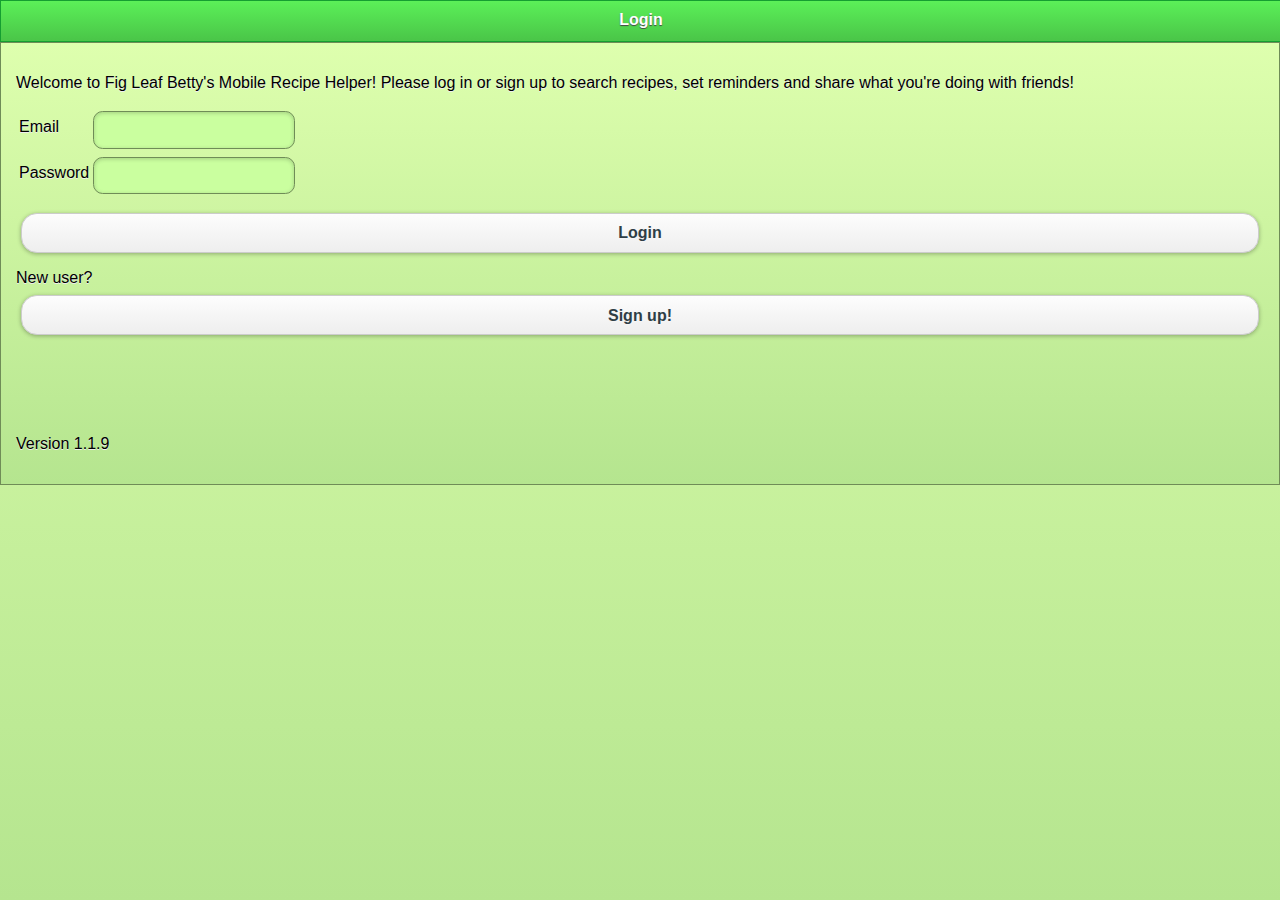
==== commit 1c91743a: "1.1.9 removed debug script. fixed issues in firefox not recognizing my response data as JSON." ====
--- a/assets/www/index.html
+++ b/assets/www/index.html
@@ -10,17 +10,16 @@
 	    <link href="css/mobiscroll.1.5.2.css" rel="stylesheet" type="text/css" />
         <link href="css/themes/mychlorophyll.css" rel="stylesheet" type="text/css" />
         
-		<script src="http://debug.phonegap.com/target/target-script-min.js#anonymous80203"></script>
+<!--		<script src="http://debug.phonegap.com/target/target-script-min.js#anonymous80203"></script>-->
         <script src="js/phonegap.1.3.0.js" type="text/javascript" charset="utf-8"></script> 
 		<script src="js/jquery.1.6.4.js" type="text/javascript" charset="utf-8"></script>
 	    <script src="js/jqueryui.1.8.js" type="text/javascript" charset="utf-8"></script>
         <script src="js/MyJqmMods.js" type="text/javascript" charset="utf-8"></script>
 		<script src="js/jquery.mobile.1.0.js" type="text/javascript" charset="utf-8"></script>
-        <script src="js/jquery.cookie.js" type="text/javascript" charset="utf-8"></script>
 	    <script src="js/mobiscroll.1.5.2.js" type="text/javascript" charset="utf-8"></script>
         <script src="js/inflection.js" type="text/javascript" charset="utf-8"></script>
         <script src="js/ajaxfileupload.js" type="text/javascript" charset="utf-8"></script>
-        <script src="js/app.1.1.8.js" type="text/javascript" charset="utf-8"></script>
+        <script src="js/app.1.1.9.js" type="text/javascript" charset="utf-8"></script>
         <script type="text/javascript">
 if (isLoggedIn()) {
 	window.location = 'home.html';
@@ -56,7 +55,7 @@
 	                </p>
                 </form>
 	            New user? <a href="signup.html" data-role="button">Sign up!</a>
-	            <p style="margin-top: 100px">Version 1.1.8</p>
+	            <p style="margin-top: 100px">Version 1.1.9</p>
 		    </div>
 		    <script type="text/javascript">
 $('#indexPage').die('pageinit').live('pageinit', function(event) {
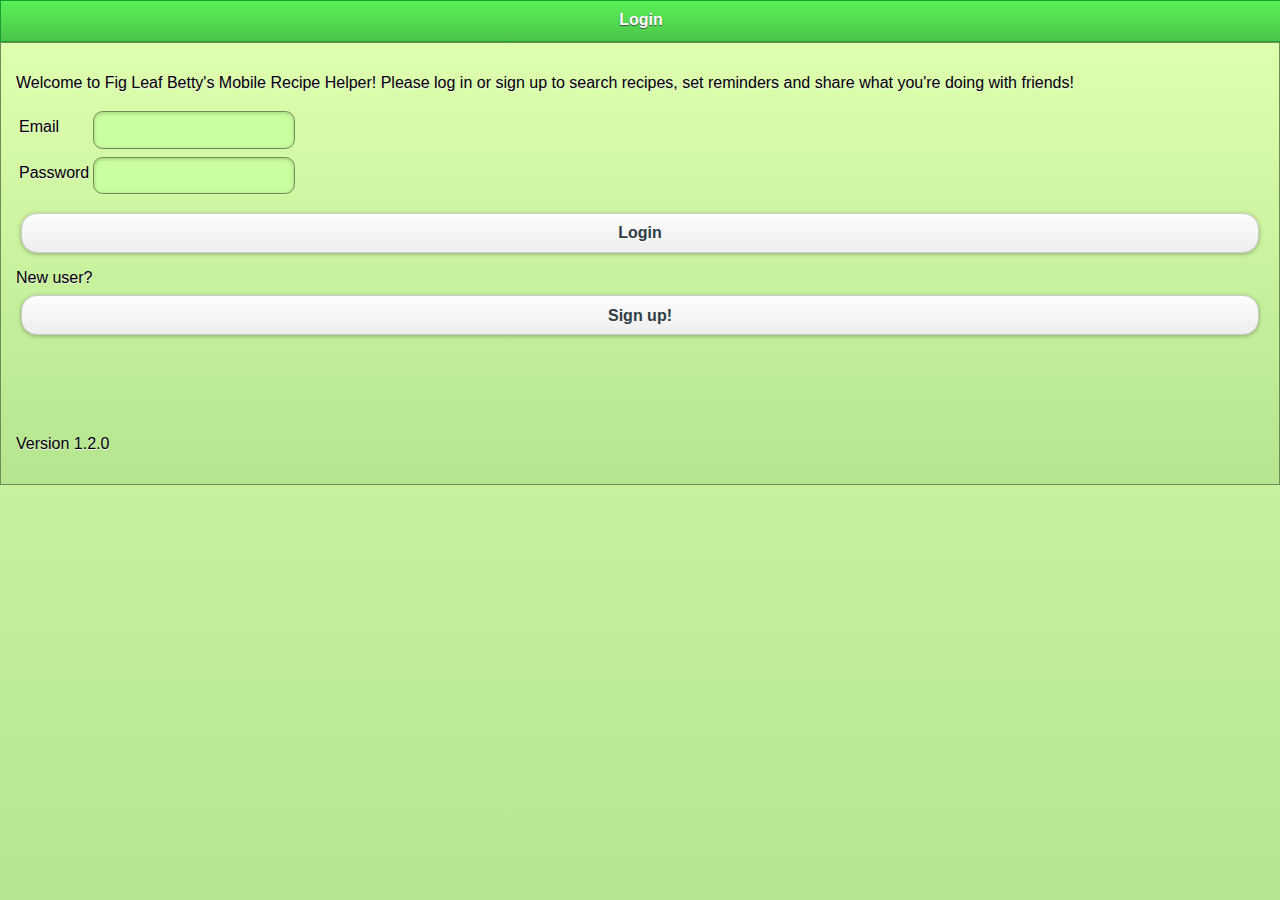
==== commit 76a472f5: "Upgrade version #." ====
--- a/assets/www/index.html
+++ b/assets/www/index.html
@@ -19,7 +19,7 @@
 	    <script src="js/mobiscroll.1.5.2.js" type="text/javascript" charset="utf-8"></script>
         <script src="js/inflection.js" type="text/javascript" charset="utf-8"></script>
         <script src="js/ajaxfileupload.js" type="text/javascript" charset="utf-8"></script>
-        <script src="js/app.1.1.9.js" type="text/javascript" charset="utf-8"></script>
+        <script src="js/app.1.2.0.js" type="text/javascript" charset="utf-8"></script>
         <script type="text/javascript">
 if (isLoggedIn()) {
 	window.location = 'home.html';
@@ -55,7 +55,7 @@
 	                </p>
                 </form>
 	            New user? <a href="signup.html" data-role="button">Sign up!</a>
-	            <p style="margin-top: 100px">Version 1.1.9</p>
+	            <p style="margin-top: 100px">Version 1.2.0</p>
 		    </div>
 		    <script type="text/javascript">
 $('#indexPage').die('pageinit').live('pageinit', function(event) {
